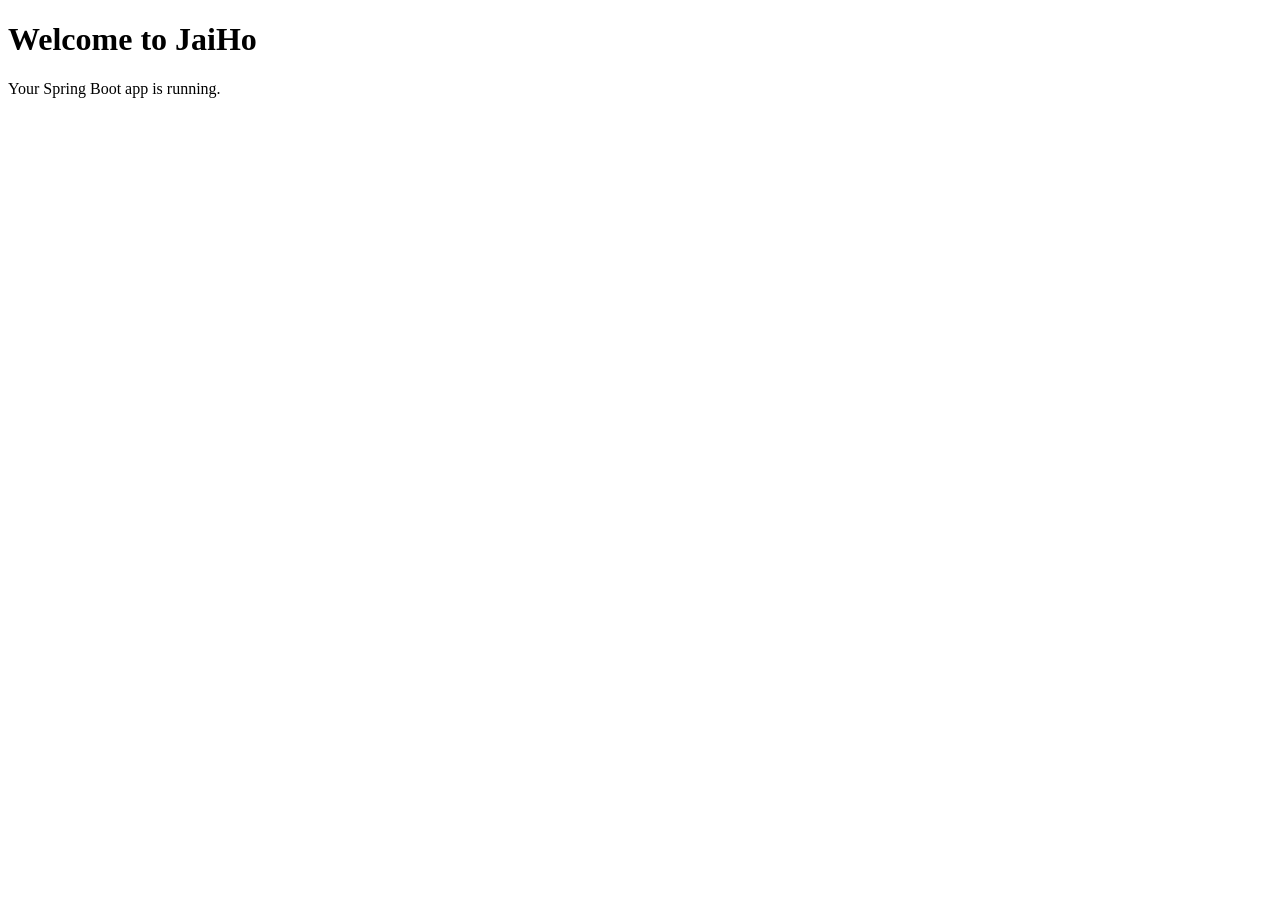
==== src/main/resources/templates/index.html @ 92bf2877 "Initial commit: AegisProbe security scanner Spring Boot web app that scans an authorized target for " ====
<!DOCTYPE html>
<html lang="en" xmlns:th="http://www.thymeleaf.org">
<head>
    <meta charset="UTF-8">
    <meta name="viewport" content="width=device-width, initial-scale=1">
    <title>JaiHo</title>
    <link rel="stylesheet" th:href="@{/css/style.css}">
</head>
<body>
<div th:replace="~{fragments/layout :: header}"></div>
<main>
    <h1>Welcome to JaiHo</h1>
    <p>Your Spring Boot app is running.</p>
</main>
<div th:replace="~{fragments/layout :: footer}"></div>
</body>
</html>
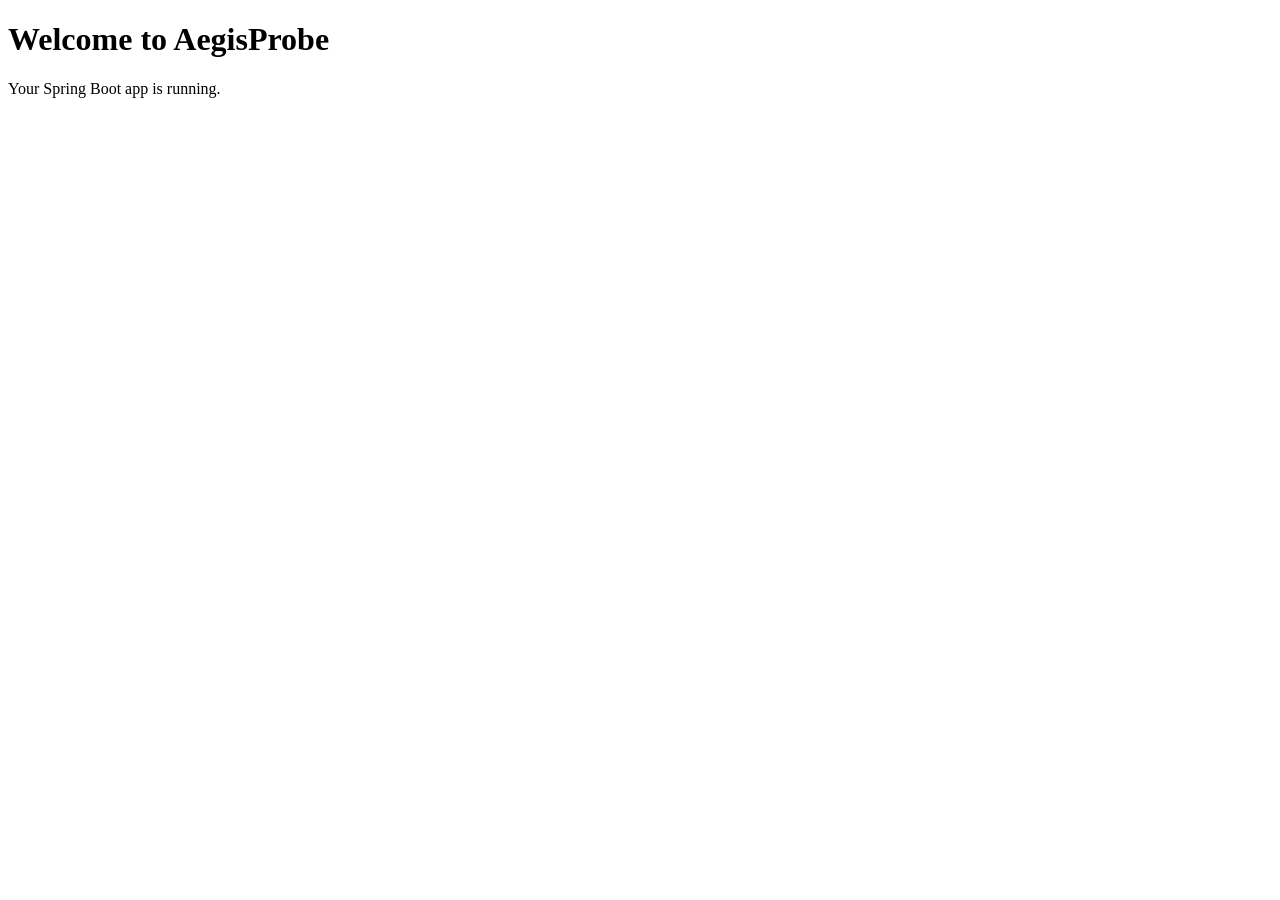
==== commit 6694d5c6: "Rename project JaiHo -> AegisProbe Renamed the Java package (com.jaiho -> com.aegisprobe), the appli" ====
--- a/src/main/resources/templates/index.html
+++ b/src/main/resources/templates/index.html
@@ -3,13 +3,13 @@
 <head>
     <meta charset="UTF-8">
     <meta name="viewport" content="width=device-width, initial-scale=1">
-    <title>JaiHo</title>
+    <title>AegisProbe</title>
     <link rel="stylesheet" th:href="@{/css/style.css}">
 </head>
 <body>
 <div th:replace="~{fragments/layout :: header}"></div>
 <main>
-    <h1>Welcome to JaiHo</h1>
+    <h1>Welcome to AegisProbe</h1>
     <p>Your Spring Boot app is running.</p>
 </main>
 <div th:replace="~{fragments/layout :: footer}"></div>
